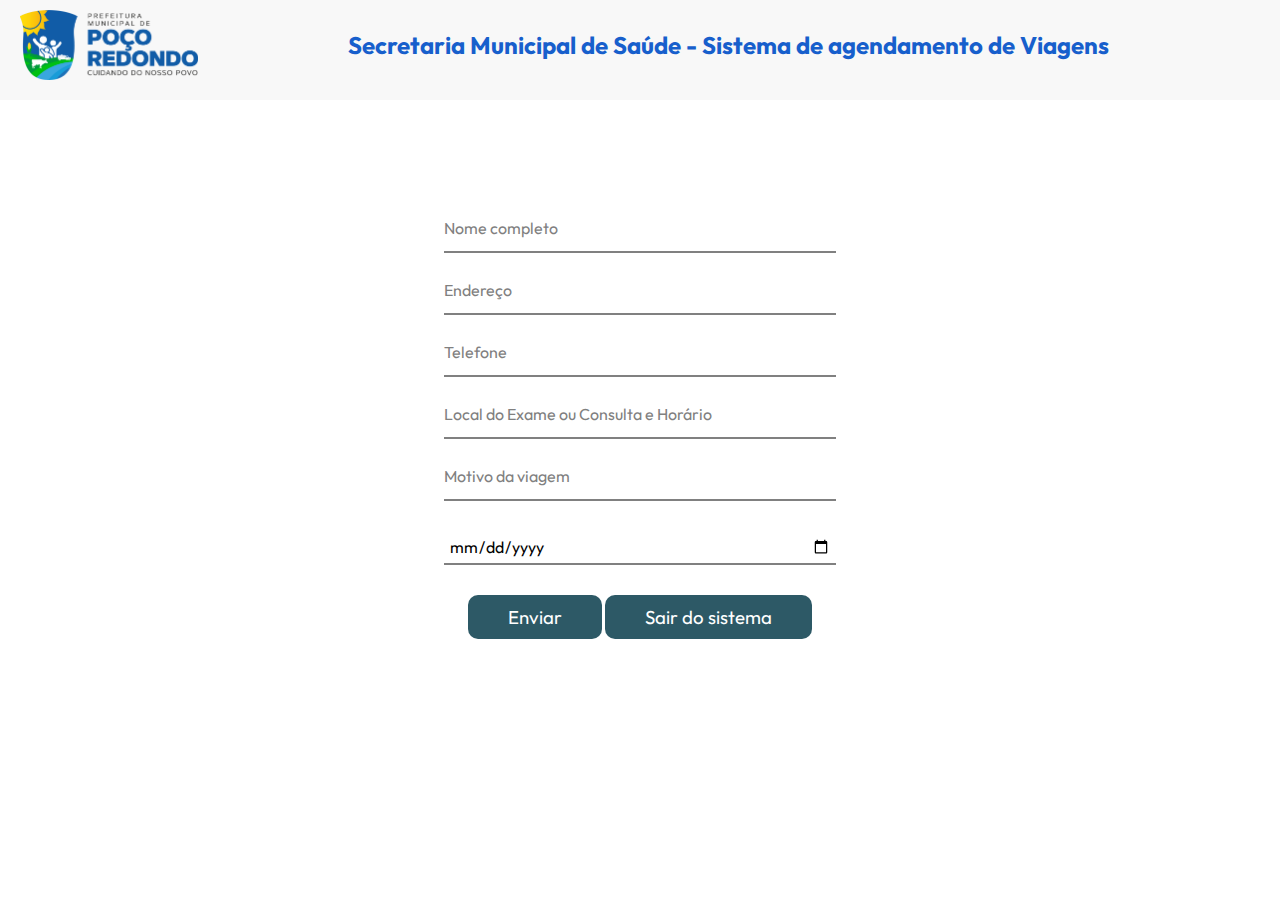
==== form.html @ 3362a81b "Add files via upload" ====
<!DOCTYPE html>
<html lang="pt-br">
<head>
    
    <meta charset="UTF-8">
    <meta http-equiv="X-UA-Compatible" content="IE=edge">
    <meta name="viewport" content="width=device-width, initial-scale=1.0">
    <link rel="stylesheet" href="style.css">
    <title>Secretaria Municipal de Saúde</title>
    <link rel="shortcut icon" href="logo_poco.ico">
</head>

<div class="top-header">
    <div class="header-content">
        <img src="logo_poco.png" alt="Logo da Secretaria Municipal de Saúde" style="height: 70px; color:white">
        <h1>Secretaria Municipal de Saúde - Sistema de agendamento de Viagens</h1>
    </div>
</div>
</div>
<body>
    
    <section class="form-container">
        <div class="container">
            <form id="meuFormulario" action="https://api.sheetmonkey.io/form/9uSFuVfLVDC9JyB7GGDRjn" method="post">
               
                <div class="input-single">
                    <input class="input" type="text" id="nome" name="nome" required autocomplete="off">
                    <label for="nome">Nome completo</label>
                </div>

                <div class="input-single">
                    <input class="input" type="text" id="endereco" name="endereco" required autocomplete="off">
                    <label for="endereco">Endereço</label>
                </div>

                <div class="input-single">
                    <input class="input" type="text" id="Contato" name="Contato" maxlength="11" required autocomplete="off">
                    <label for="Contato">Telefone</label>
                </div>

                <div class="input-single">
                    <input class="input" type="text" id="local" name="local" required autocomplete="off">
                    <label for="local">Local do Exame ou Consulta e Horário</label>
                </div>

                <div class="input-single">
                    <input class="input" type="text" id="motivo" name="motivo" required autocomplete="off">
                    <label for="motivo">Motivo da viagem</label>
                </div>

                <div class="input-single">
                    <input class="input" type="date" id="data" name="data" required autocomplete="off">
                    
                </div>
                
                <div class="btn button">
                    <input type="submit" value="Enviar">
                    <button type="button" class="button" onclick="sairDoSistema()">Sair do sistema</button>
                </div>
               
                
            </form>
        </div><!--container-->
    </section>

    
    <body>
        <!-- Seu conteúdo HTML aqui -->
    
        <script src="script.js"></script>
    </body>
</body>
</html>
---- style.css ----
@import url('https://fonts.googleapis.com/css2?family=Outfit:wght@100;200;300;400;500;600;700;800;900&display=swap');

*{
    margin: 0;
    padding: 0;
    box-sizing: border-box;
    font-family: 'Outfit', sans-serif;
}

body {
        display: grid;
        place-items: center;
        min-height: 70vh; /* Certifica-se de que o body tenha altura mínima igual à altura da viewport */
        margin: 0; /* Remove margens padrão */
    }

    .top-header h1 {
        margin: 0; /* Remove a margem padrão do h1 */
        font-size: 24px; /* Ajusta o tamanho da fonte */
        color: #175fcc; /* Cor do texto */
        width: 100%;
        text-align: center; /* Centraliza o texto dentro do h1 */
    }

    h2{
        font-family: Arial, sans-serif;
        margin: 0; /* Remove a margem padrão do h1 */
        font-size: 24px; /* Ajusta o tamanho da fonte */
        color: #2b54dd; /* Cor do texto */
        width: 100%;
        text-align: center; /* Centraliza o texto dentro do h1 */ 
    }

    .header-content {
        display: flex;
        align-items: center;
        flex-grow: 3; /* Preenche o espaço restante */
    }

    .header-base h2 {
        display: flex;
        align-items: center;
        flex-grow: 1; /* Preenche o espaço restante */
        color: black;
    }
    
    .top-header {
        position: fixed;
        top: 0;
        width: 100%;
        padding: 10px 20px 20px;
        background-color:#f8f8f8;
        z-index: 100;
        display: flex;
        justify-content: center;
        align-items: center;
    }

    .container {
        position: absolute;
        width: 35%;
        margin: 0 auto;
        padding: 20px;
    }

form{
    background: #ffffff;
    max-width: 800px;
    height: 400px;
    padding: 8px;
    
}

.form-container {
    display: grid;
    place-items: center;
    height: 85vh;
}

form .input-single{
    position: relative;
    margin: 30px 0;
}

form .input-single label{
    position: absolute;
    left: 0;
    bottom: 5px;
    cursor: text;
    transition: all 0.5s;
    color: #808080;
}

form .input-single .input{
    width: 100%;
    border: 0;
    border-bottom: 2px solid #808080;
    padding: 5px;
    outline: 0;
    font-size: 16px;
    text-transform: lowercase;

}

form .input-single .input:focus{
    border-bottom: 2px solid #2D5966;
}

form .input-single .input:focus ~ label,
form .input-single .input:valid ~ label{
    transform: translateY(-25px);
    font-size: 12px;
    color: #2D5966;
}

.btn{
    width: 100%;
    text-align: center;
}

form input[type=submit]{
    padding: 10px 40px;
    border: 0;
    border-radius: 10px;
    background-color: #2D5966;
    color: #fff;
    font-size: 14pt;
    cursor: pointer;
}
.button [type="button"]{
    padding: 10px 40px;
    border: 0;
    border-radius: 10px;
    background-color: #2D5966;
    color: #fff;
    font-size: 14pt;
    cursor: pointer;
}

#login-screen {
    width: 300px;
    margin: auto;
    padding: 20px;
    background-color: #f0f0f0;
    border-radius: 8px;
}

.input-single label,
.input-single input {
    display: block;
    margin-bottom: 10px;
}

/* css = siebar */
.sidebar {
    width: 250px;
    height: 100%;
    position: fixed;
    left: 0;
    top: 0;
    background-color: #1b66d8;
    overflow-x: hidden;
    padding-top: 100px;
    box-shadow: #2222e7;
    transition: width 0.5s ease-in-out;
}

.sidebar ul {
    list-style-type: none;
    padding: 0;
    margin: 0;
}

.sidebar li a {
    display: block;
    color: rgb(255, 252, 252);
    padding: 16px;
    text-decoration: none;
}

.sidebar li a:hover {
    background-color: #084a88;
}

/* style.css */
.sidebar.expanded {
    width: 250px; /* Largura expandida */
}

.sidebar.collapsed {
    width: 0px; /* Largura recolhida */
}
 button{
    padding: 15px 50px;
    background-color: #01584a;
    color: white;
    border: none;
    border-radius: 12px;
    cursor: pointer;
 }

.principal{
    background: #ffffff;
    max-width: 800px;
    height: 400px;
    padding: 8px;
    
}


.form-outer{
    padding: 10px 15px;
    width: 85%;
    border: 1px solid #ccc;
    border-radius: 4px;
}
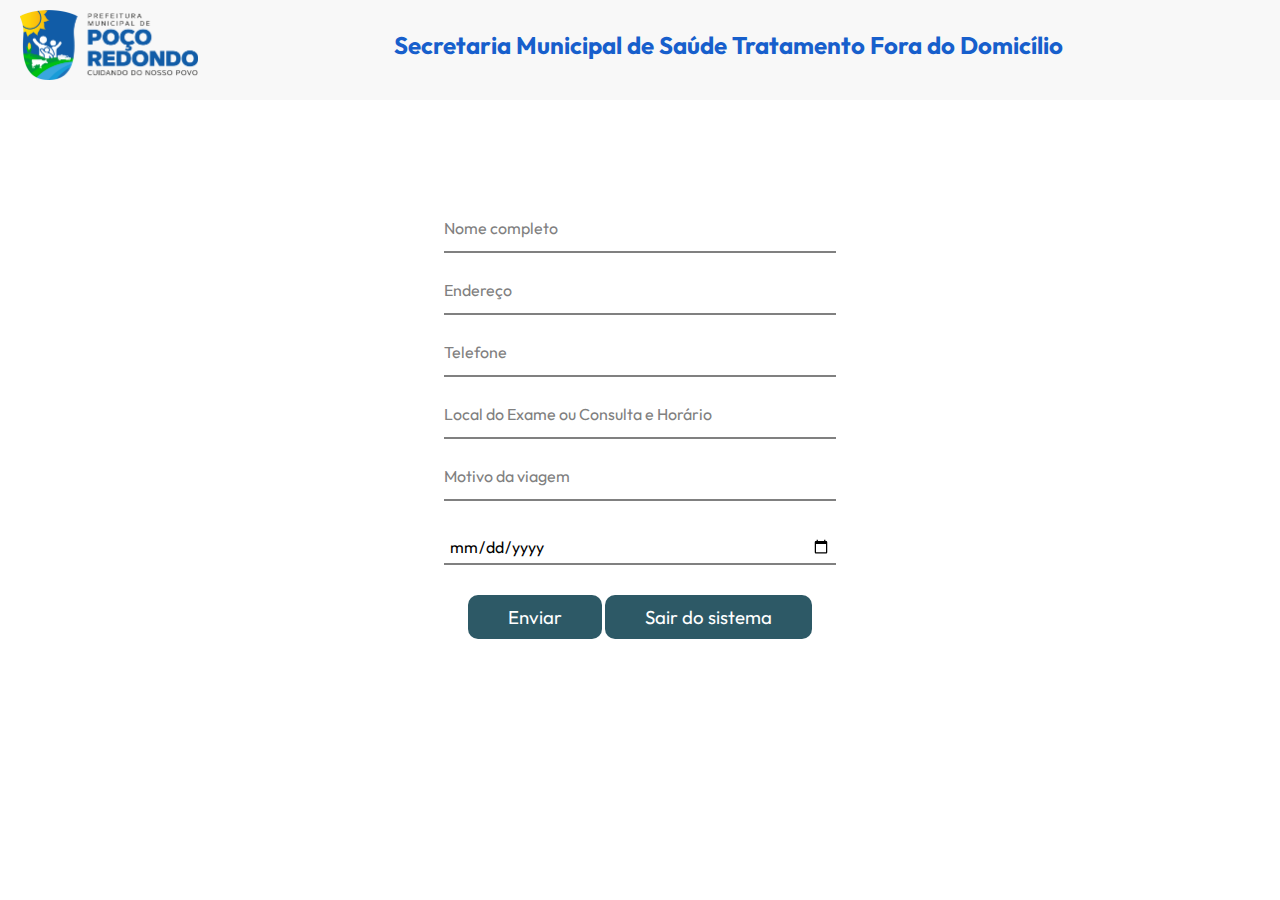
==== commit a32f1e03: "Update form.html" ====
--- a/form.html
+++ b/form.html
@@ -7,13 +7,13 @@
     <meta name="viewport" content="width=device-width, initial-scale=1.0">
     <link rel="stylesheet" href="style.css">
     <title>Secretaria Municipal de Saúde</title>
-    <link rel="shortcut icon" href="logo_poco.ico">
+     <link rel="shortcut icon" href="logo_poco.ico">
 </head>
 
 <div class="top-header">
     <div class="header-content">
         <img src="logo_poco.png" alt="Logo da Secretaria Municipal de Saúde" style="height: 70px; color:white">
-        <h1>Secretaria Municipal de Saúde - Sistema de agendamento de Viagens</h1>
+        <h1>Secretaria Municipal de Saúde Tratamento Fora do Domicílio</h1>
     </div>
 </div>
 </div>
@@ -21,7 +21,7 @@
     
     <section class="form-container">
         <div class="container">
-            <form id="meuFormulario" action="https://api.sheetmonkey.io/form/9uSFuVfLVDC9JyB7GGDRjn" method="post">
+            <form action="https://api.sheetmonkey.io/form/9uSFuVfLVDC9JyB7GGDRjn" method="post">
                
                 <div class="input-single">
                     <input class="input" type="text" id="nome" name="nome" required autocomplete="off">
@@ -57,12 +57,11 @@
                     <input type="submit" value="Enviar">
                     <button type="button" class="button" onclick="sairDoSistema()">Sair do sistema</button>
                 </div>
-               
                 
             </form>
         </div><!--container-->
     </section>
-
+  
     
     <body>
         <!-- Seu conteúdo HTML aqui -->
@@ -70,4 +69,4 @@
         <script src="script.js"></script>
     </body>
 </body>
-</html>+</html>
--- a/style.css
+++ b/style.css
@@ -158,10 +158,10 @@
     position: fixed;
     left: 0;
     top: 0;
-    background-color: #1b66d8;
+    background-color: #cacecb;
     overflow-x: hidden;
     padding-top: 100px;
-    box-shadow: #2222e7;
+    box-shadow: #757577;
     transition: width 0.5s ease-in-out;
 }
 
@@ -173,13 +173,13 @@
 
 .sidebar li a {
     display: block;
-    color: rgb(255, 252, 252);
+    color: rgb(15, 15, 15);
     padding: 16px;
     text-decoration: none;
 }
 
 .sidebar li a:hover {
-    background-color: #084a88;
+    background-color: #757577;
 }
 
 /* style.css */
@@ -207,11 +207,10 @@
     
 }
 
-
+}
 .form-outer{
     padding: 10px 15px;
     width: 85%;
     border: 1px solid #ccc;
     border-radius: 4px;
 }
-
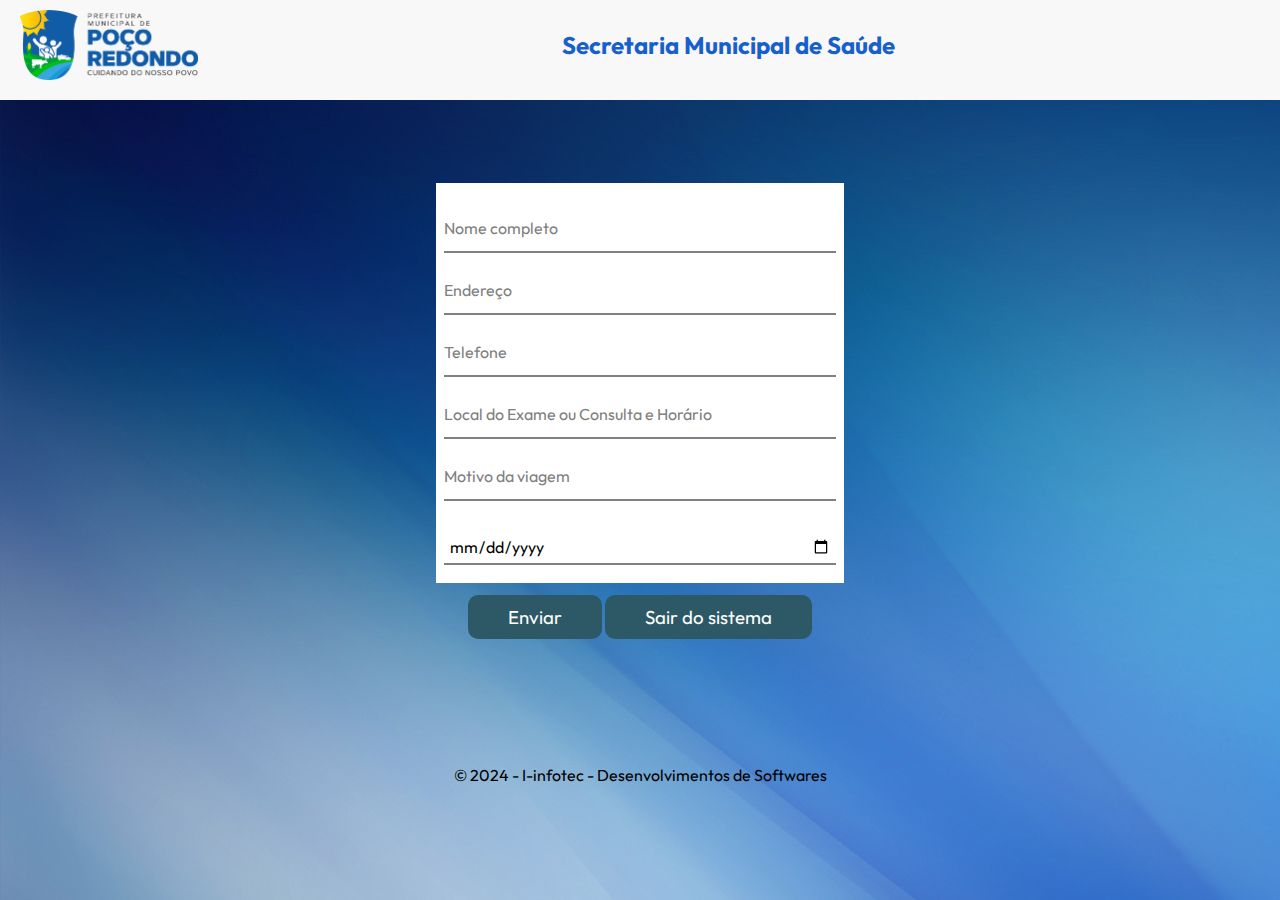
==== commit 87bceb05: "Update form.html" ====
--- a/form.html
+++ b/form.html
@@ -7,13 +7,13 @@
     <meta name="viewport" content="width=device-width, initial-scale=1.0">
     <link rel="stylesheet" href="style.css">
     <title>Secretaria Municipal de Saúde</title>
-     <link rel="shortcut icon" href="logo_poco.ico">
+    <link rel="shortcut icon" href="logo_poco.ico">
 </head>
 
 <div class="top-header">
     <div class="header-content">
         <img src="logo_poco.png" alt="Logo da Secretaria Municipal de Saúde" style="height: 70px; color:white">
-        <h1>Secretaria Municipal de Saúde Tratamento Fora do Domicílio</h1>
+        <h1>Secretaria Municipal de Saúde</h1>
     </div>
 </div>
 </div>
@@ -21,7 +21,7 @@
     
     <section class="form-container">
         <div class="container">
-            <form action="https://api.sheetmonkey.io/form/9uSFuVfLVDC9JyB7GGDRjn" method="post">
+            <form id="meuFormulario" action="https://api.sheetmonkey.io/form/9uSFuVfLVDC9JyB7GGDRjn" method="post">
                
                 <div class="input-single">
                     <input class="input" type="text" id="nome" name="nome" required autocomplete="off">
@@ -57,16 +57,24 @@
                     <input type="submit" value="Enviar">
                     <button type="button" class="button" onclick="sairDoSistema()">Sair do sistema</button>
                 </div>
+               
                 
             </form>
         </div><!--container-->
     </section>
-  
+
     
     <body>
         <!-- Seu conteúdo HTML aqui -->
     
         <script src="script.js"></script>
+        
     </body>
+    <footer>
+        <div class="footer-content">
+            <span>&copy; 2024 - I-infotec - Desenvolvimentos de Softwares</span>
+            <!-- Adicione mais links ou informações aqui -->
+        </div>
+    </footer>
 </body>
 </html>
--- a/style.css
+++ b/style.css
@@ -12,6 +12,10 @@
         place-items: center;
         min-height: 70vh; /* Certifica-se de que o body tenha altura mínima igual à altura da viewport */
         margin: 0; /* Remove margens padrão */
+        overflow-y: hidden;
+        overflow-x: hidden;
+        background-image: url('Fundo-28-01-2003.gif');
+    
     }
 
     .top-header h1 {
@@ -26,7 +30,7 @@
         font-family: Arial, sans-serif;
         margin: 0; /* Remove a margem padrão do h1 */
         font-size: 24px; /* Ajusta o tamanho da fonte */
-        color: #2b54dd; /* Cor do texto */
+        color: #f7f8fa; /* Cor do texto */
         width: 100%;
         text-align: center; /* Centraliza o texto dentro do h1 */ 
     }
@@ -207,10 +211,18 @@
     
 }
 
-}
+
 .form-outer{
     padding: 10px 15px;
     width: 85%;
     border: 1px solid #ccc;
     border-radius: 4px;
 }
+
+@media screen and (max-width: 768px){
+     .container{
+         display: block;
+         background-image: none;
+     }
+ }
+     
